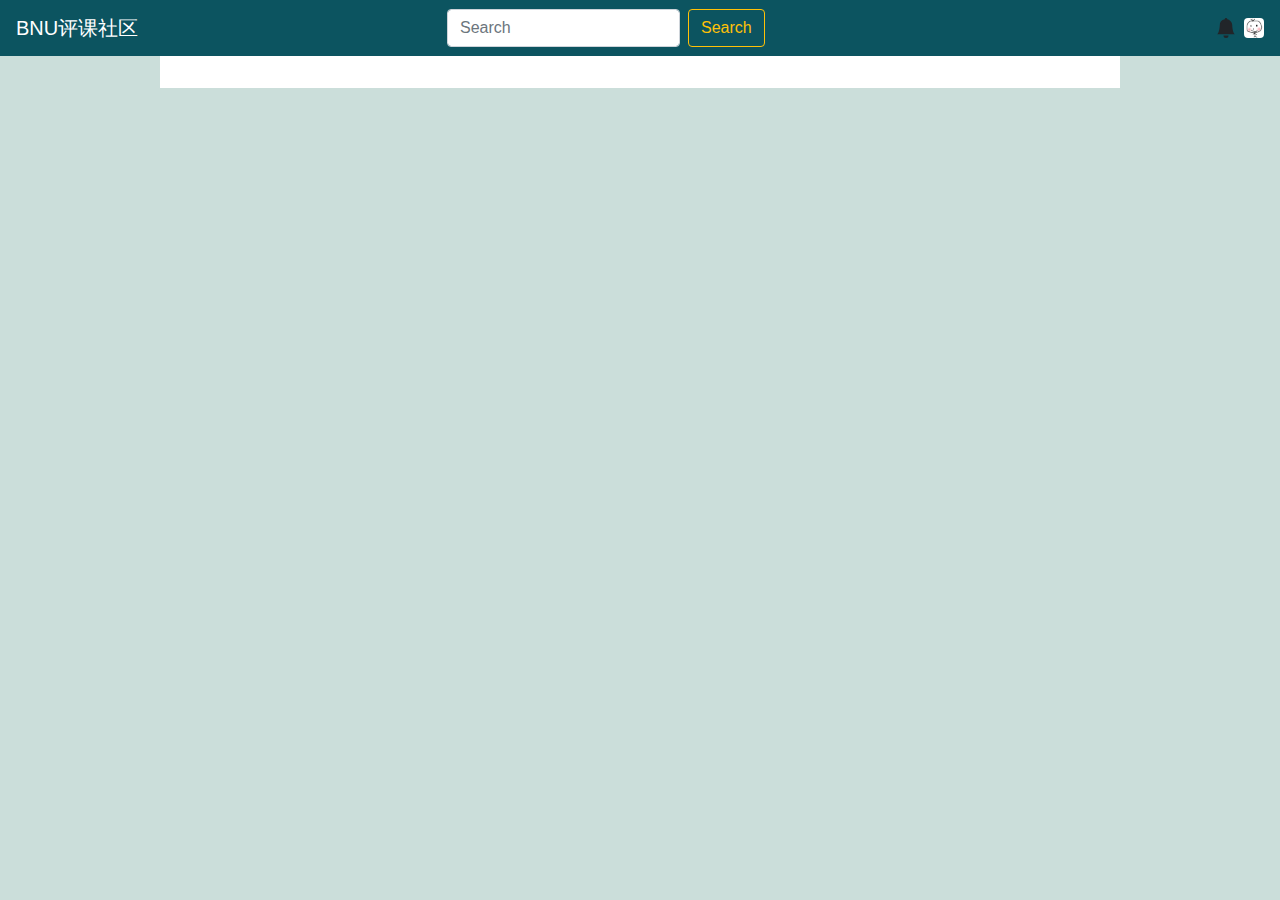
==== src/main/resources/templates/common-template.html @ f79ff167 "数据库加了一些例脚本" ====
<!DOCTYPE html>
<html lang="en">
<head>
    <meta charset="UTF-8">
    <meta http-equiv="X-UA-Compatible" content="IE=edge">
    <meta name="viewport" content="width=device-width, initial-scale=1">
    <meta name="description" content="BNU自由评价课程的平台">
    <meta name="keywords" content="BNU,评课,课程">
    <meta name="author" content="cruelkiddy, JessZHENG, chushidepao">
    <title>BNU评课社区</title>
    <link href="../css/bootstrap.min.css" rel="stylesheet">
</head>
<body style="background-color: #cbdeda">

<nav class="navbar navbar-expand-lg fixed-top navbar-dark justify-content-between" style="background-color: #0c5460;position: sticky;">
    <a class="navbar-brand" href="#">BNU评课社区</a>
    <button class="navbar-toggler" type="button" data-toggle="collapse" data-target="#navbarSupportedContent" aria-controls="navbarSupportedContent" aria-expanded="false" aria-label="Toggle navigation">
        <span class="navbar-toggler-icon"></span>
    </button>
    <div class="collapse navbar-collapse col-lg-8 justify-content-lg-between pr-lg-0" id="navbarSupportedContent">
        <ul class="navbar-nav">
            <li class="nav-item">
                <form class="form-inline my-2 my-lg-0">
                    <input class="form-control mr-sm-2" type="search" placeholder="Search" aria-label="Search">
                    <button class="btn btn-outline-warning my-2 my-sm-0" type="submit">Search</button>
                </form>
            </li>
        </ul>
        <ul class="navbar-nav">
            <li class="nav-item pl-lg-2">
                <svg class="bi bi-bell-fill float-right" width="20" height="20" viewBox="0 0 16 16" fill="currentColor" xmlns="http://www.w3.org/2000/svg">
                    <path d="M8 16a2 2 0 002-2H6a2 2 0 002 2zm.995-14.901a1 1 0 10-1.99 0A5.002 5.002 0 003 6c0 1.098-.5 6-2 7h14c-1.5-1-2-5.902-2-7 0-2.42-1.72-4.44-4.005-4.901z"/>
                </svg>
            </li>
            <li class="nav-item my-auto pl-lg-2">
                <img src="../static/avator.png" class="rounded float-right" alt="..." width="20" height="20">
            </li>
        </ul>
    </div>
</nav>
<div class="container w-75 py-lg-3 justify-content-lg-between" style="background-color: #ffffff;">



</div>


    <script src="../js/jquery.js"></script>
    <script src="../js/proper.js"></script>
    <script src="../js/bootstrap.bundle.js"></script>
    <script src="../js/bootstrap.min.js"></script>
</body>
</html>
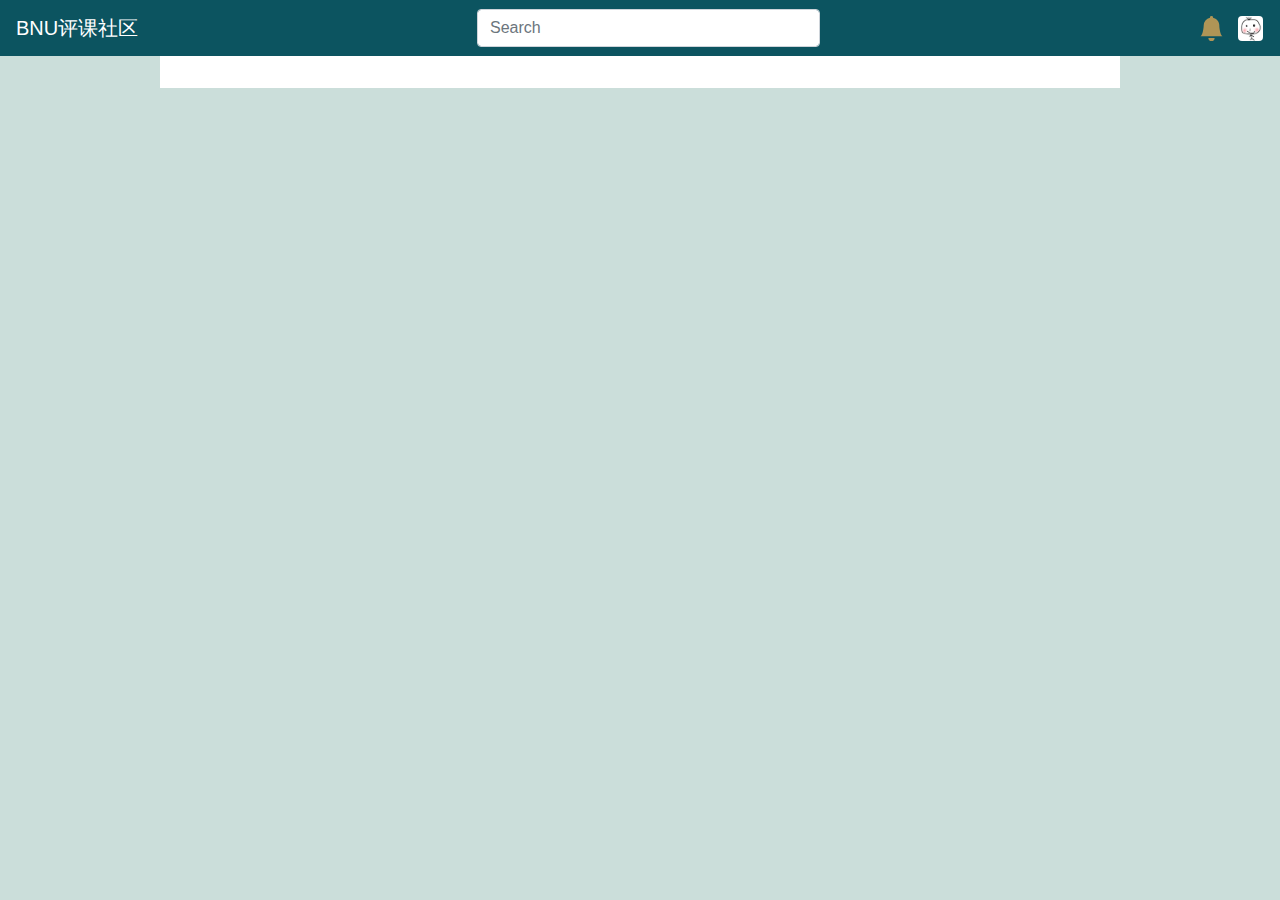
==== commit 4fb06194: "1.把导航栏的搜索框和通知按钮变大了 2.完成了注册页面，测试了前端对表单信息的验证功能。没有测试和后端的交互是否存在问题。如果有问题，可能在form action或者js那里有bug" ====
--- a/src/main/resources/templates/common-template.html
+++ b/src/main/resources/templates/common-template.html
@@ -8,7 +8,7 @@
     <meta name="keywords" content="BNU,评课,课程">
     <meta name="author" content="cruelkiddy, JessZHENG, chushidepao">
     <title>BNU评课社区</title>
-    <link href="../css/bootstrap.min.css" rel="stylesheet">
+    <link href="../static/css/bootstrap.min.css" rel="stylesheet">
 </head>
 <body style="background-color: #cbdeda">
 
@@ -17,23 +17,18 @@
     <button class="navbar-toggler" type="button" data-toggle="collapse" data-target="#navbarSupportedContent" aria-controls="navbarSupportedContent" aria-expanded="false" aria-label="Toggle navigation">
         <span class="navbar-toggler-icon"></span>
     </button>
-    <div class="collapse navbar-collapse col-lg-8 justify-content-lg-between pr-lg-0" id="navbarSupportedContent">
-        <ul class="navbar-nav">
-            <li class="nav-item">
-                <form class="form-inline my-2 my-lg-0">
-                    <input class="form-control mr-sm-2" type="search" placeholder="Search" aria-label="Search">
-                    <button class="btn btn-outline-warning my-2 my-sm-0" type="submit">Search</button>
-                </form>
-            </li>
-        </ul>
-        <ul class="navbar-nav">
-            <li class="nav-item pl-lg-2">
-                <svg class="bi bi-bell-fill float-right" width="20" height="20" viewBox="0 0 16 16" fill="currentColor" xmlns="http://www.w3.org/2000/svg">
+    <div class="collapse row navbar-collapse col-lg-8 col-sm-5 col-md-5 justify-content-lg-between pr-lg-0" id="navbarSupportedContent">
+        <form class="form-inline my-2 my-lg-0 col-lg-8 col-md-3 col-sm-3">
+            <input class="form-control mr-sm-2 col-lg-8" type="search" placeholder="Search" aria-label="Search">
+        </form>
+        <ul class="navbar-nav row col-lg-4 col-md-2 col-sm-2 justify-content-lg-end justify-content-md-around justify-content-sm-around">
+            <li class="nav-item pl-lg-2 col-lg-1 col-sm-1 col-md-1">
+                <svg class="bi bi-bell-fill float-right" width="25" height="25" viewBox="0 0 16 16" fill="#af9556" xmlns="http://www.w3.org/2000/svg">
                     <path d="M8 16a2 2 0 002-2H6a2 2 0 002 2zm.995-14.901a1 1 0 10-1.99 0A5.002 5.002 0 003 6c0 1.098-.5 6-2 7h14c-1.5-1-2-5.902-2-7 0-2.42-1.72-4.44-4.005-4.901z"/>
                 </svg>
             </li>
-            <li class="nav-item my-auto pl-lg-2">
-                <img src="../static/avator.png" class="rounded float-right" alt="..." width="20" height="20">
+            <li class="nav-item my-lg-auto pl-lg-4 pr-lg-3 col-lg-1 col-sm-1 col-md-1">
+                <img src="../static/img/avator.png" class="rounded float-right" alt="..." width="25" height="25">
             </li>
         </ul>
     </div>
@@ -45,9 +40,9 @@
 </div>
 
 
-    <script src="../js/jquery.js"></script>
-    <script src="../js/proper.js"></script>
-    <script src="../js/bootstrap.bundle.js"></script>
-    <script src="../js/bootstrap.min.js"></script>
+    <script src="../static/js/jquery.js"></script>
+    <script src="../static/js/proper.js"></script>
+    <script src="../static/js/bootstrap.bundle.js"></script>
+    <script src="../static/js/bootstrap.min.js"></script>
 </body>
 </html>